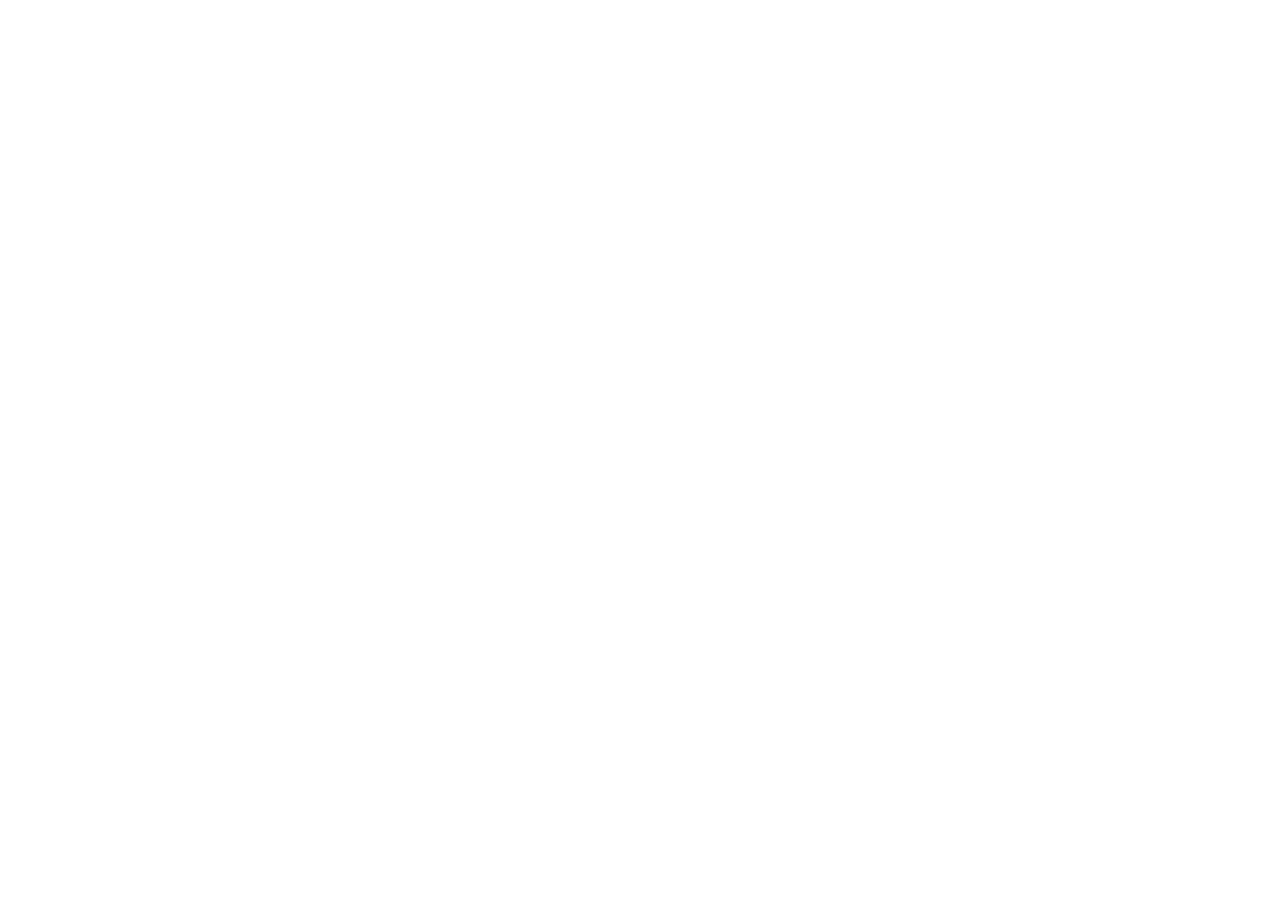
==== index.html @ a16e26c7 "files for music app" ====
<!DOCTYPE html>
<html ng-app="mxPlayer" ng-controller="mxPlayer">
<head>
	<meta charset="utf-8">
	<meta name="viewport" content="width=device-width, initial-scale=1">
	<link rel="stylesheet" type="text/css" href="assets/css/application.css">
	<title>{{ title }}</title>
</head>
<body>
	<!-- Load your application here.... -->
	<!-- Application body width === 450px -->
	<!-- Application body height === 600px or less -->
<script type="text/javascript" src="framework/old/app.js"></script>
<script type="text/javascript" src="controllers/mxplayer.js"></script>
</body>
</html>
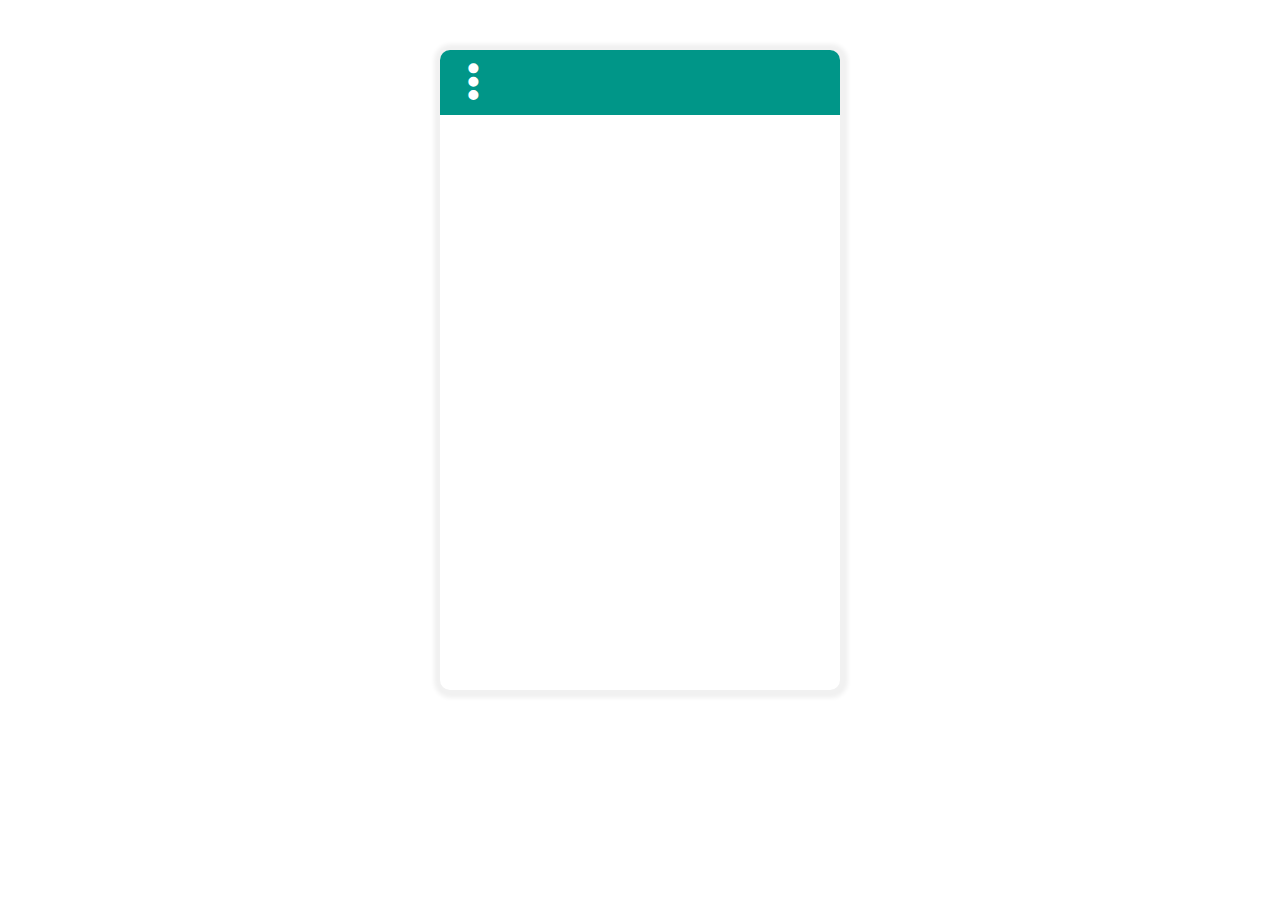
==== commit 290c5550: "Created header fragment" ====
--- a/index.html
+++ b/index.html
@@ -3,13 +3,16 @@
 <head>
 	<meta charset="utf-8">
 	<meta name="viewport" content="width=device-width, initial-scale=1">
-	<link rel="stylesheet" type="text/css" href="assets/css/application.css">
+	<link rel="stylesheet" type="text/css" href="assets/css/mxplayer.css">
 	<title>{{ title }}</title>
 </head>
-<body>
+<body class="app">
+	<div ng-include src="'views/fragments/header.html'"></div>
+	<div class="" ng-view></div>
 	<!-- Load your application here.... -->
-	<!-- Application body width === 450px -->
+	<!-- Application body width === 450px or less -->
 	<!-- Application body height === 600px or less -->
+	<div ng-include src="'views/fragments/footer.html'"></div>
 <script type="text/javascript" src="framework/old/app.js"></script>
 <script type="text/javascript" src="controllers/mxplayer.js"></script>
 </body>
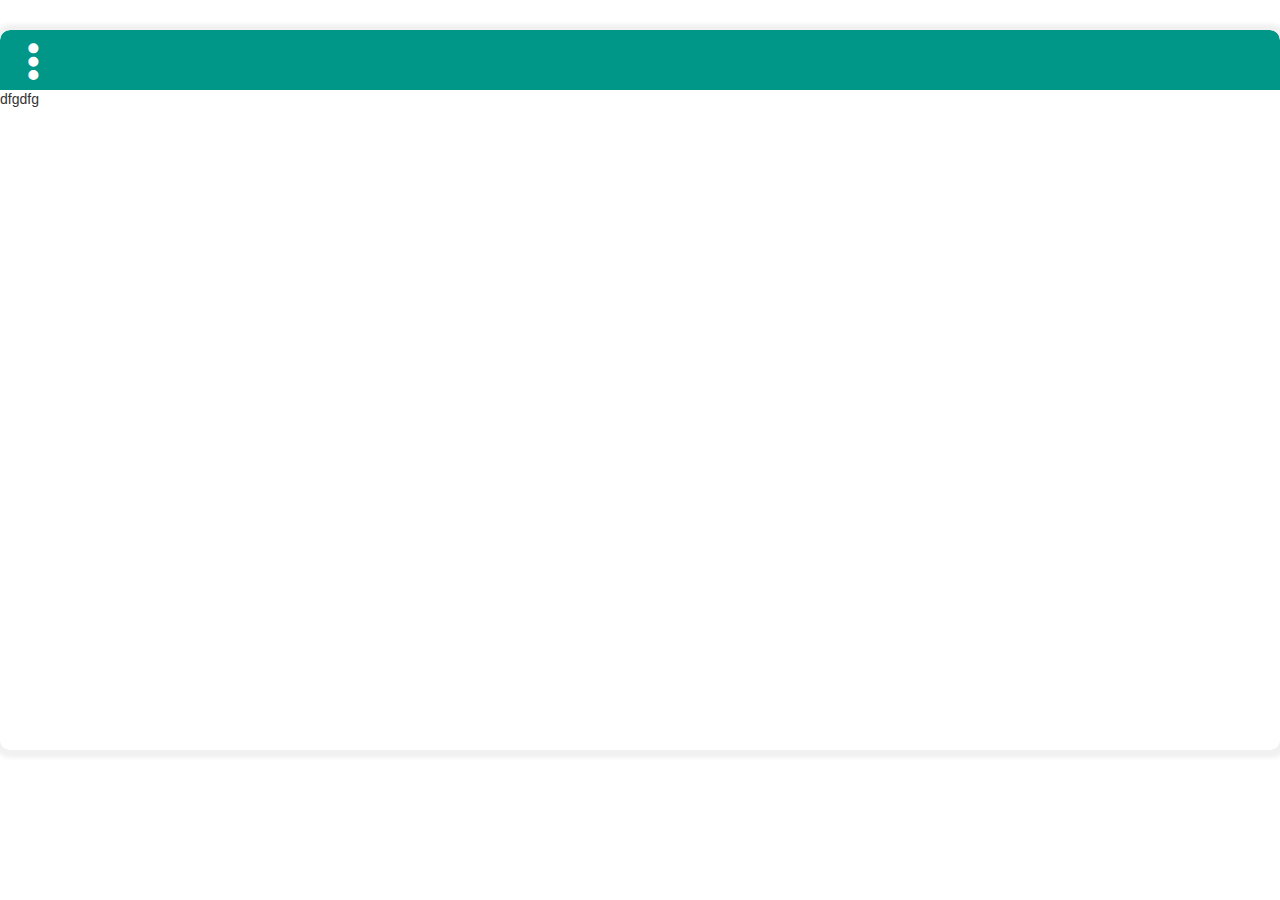
==== commit 5566c950: "Added routes and created sidebar" ====
--- a/index.html
+++ b/index.html
@@ -9,11 +9,18 @@
 <body class="app">
 	<div ng-include src="'views/fragments/header.html'"></div>
 	<div class="" ng-view></div>
+	<div ng-include src="'views/fragments/sidebar.html'"></div>
 	<!-- Load your application here.... -->
 	<!-- Application body width === 450px or less -->
 	<!-- Application body height === 600px or less -->
 	<div ng-include src="'views/fragments/footer.html'"></div>
 <script type="text/javascript" src="framework/old/app.js"></script>
+<script type="text/javascript" src="framework/old/router.js"></script>
 <script type="text/javascript" src="controllers/mxplayer.js"></script>
+<script type="text/javascript" src="components/vendor/jquery.js"></script>
+<script type="text/javascript" src="components/mxComponent.js"></script>
+<script type="text/javascript">
+	mxComponent.sidebar();
+</script>
 </body>
 </html>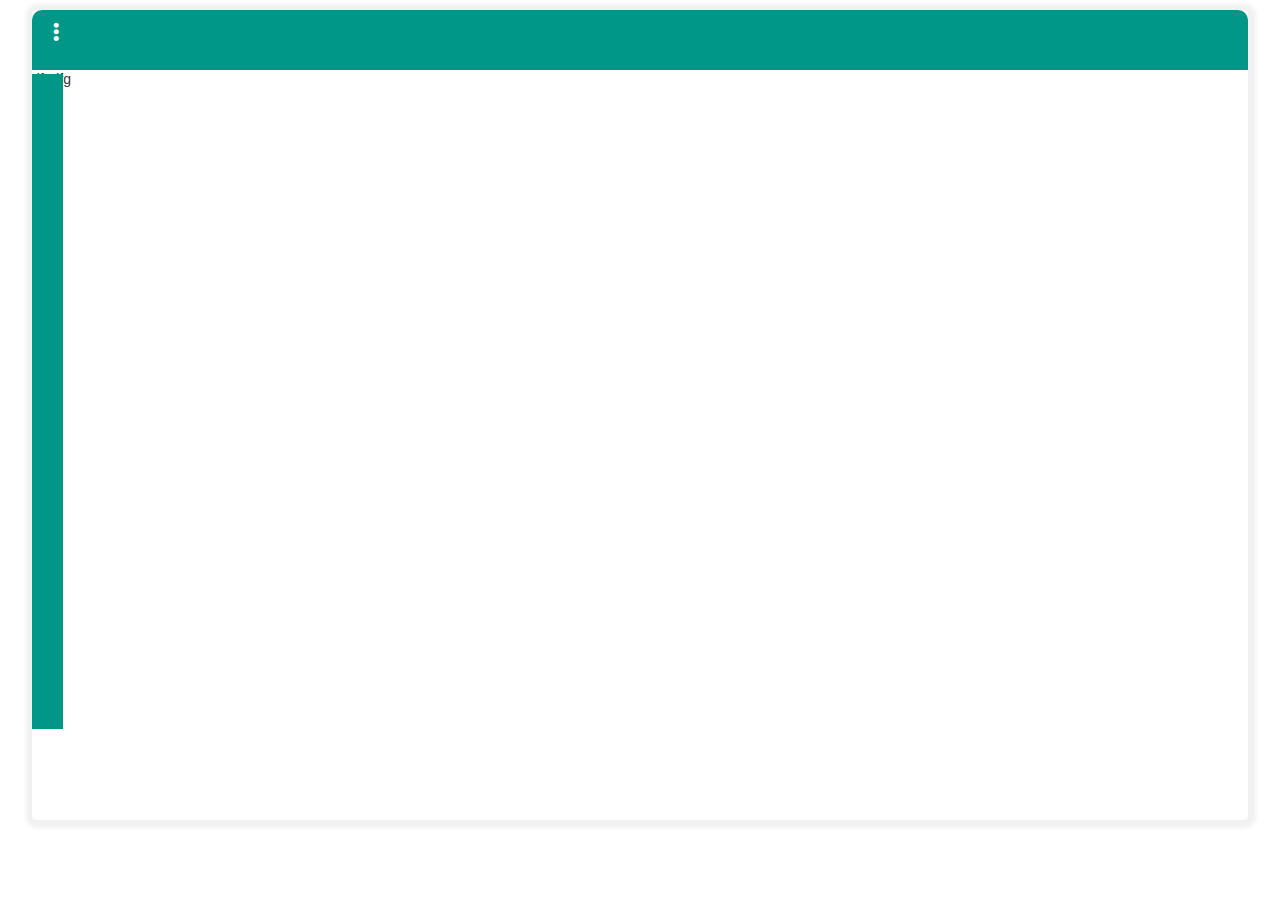
==== commit f6600517: "Added toggle animation to header" ====
--- a/index.html
+++ b/index.html
@@ -1,26 +1,22 @@
 <!DOCTYPE html>
-<html ng-app="mxPlayer" ng-controller="mxPlayer">
+<html ng-cloak ng-app="mxPlayer" ng-controller="mxPlayer">
 <head>
 	<meta charset="utf-8">
 	<meta name="viewport" content="width=device-width, initial-scale=1">
 	<link rel="stylesheet" type="text/css" href="assets/css/mxplayer.css">
 	<title>{{ title }}</title>
+	<script type="text/javascript" src="components/vendor/jquery.js"></script>
+	<script type="text/javascript" src="components/mxComponent.js"></script>	
 </head>
 <body class="app">
+
 	<div ng-include src="'views/fragments/header.html'"></div>
 	<div class="" ng-view></div>
 	<div ng-include src="'views/fragments/sidebar.html'"></div>
-	<!-- Load your application here.... -->
-	<!-- Application body width === 450px or less -->
-	<!-- Application body height === 600px or less -->
 	<div ng-include src="'views/fragments/footer.html'"></div>
-<script type="text/javascript" src="framework/old/app.js"></script>
-<script type="text/javascript" src="framework/old/router.js"></script>
-<script type="text/javascript" src="controllers/mxplayer.js"></script>
-<script type="text/javascript" src="components/vendor/jquery.js"></script>
-<script type="text/javascript" src="components/mxComponent.js"></script>
-<script type="text/javascript">
-	mxComponent.sidebar();
-</script>
+
+	<script type="text/javascript" src="framework/old/app.js"></script>
+	<script type="text/javascript" src="framework/old/router.js"></script>
+	<script type="text/javascript" src="controllers/mxplayer.js"></script>
 </body>
 </html>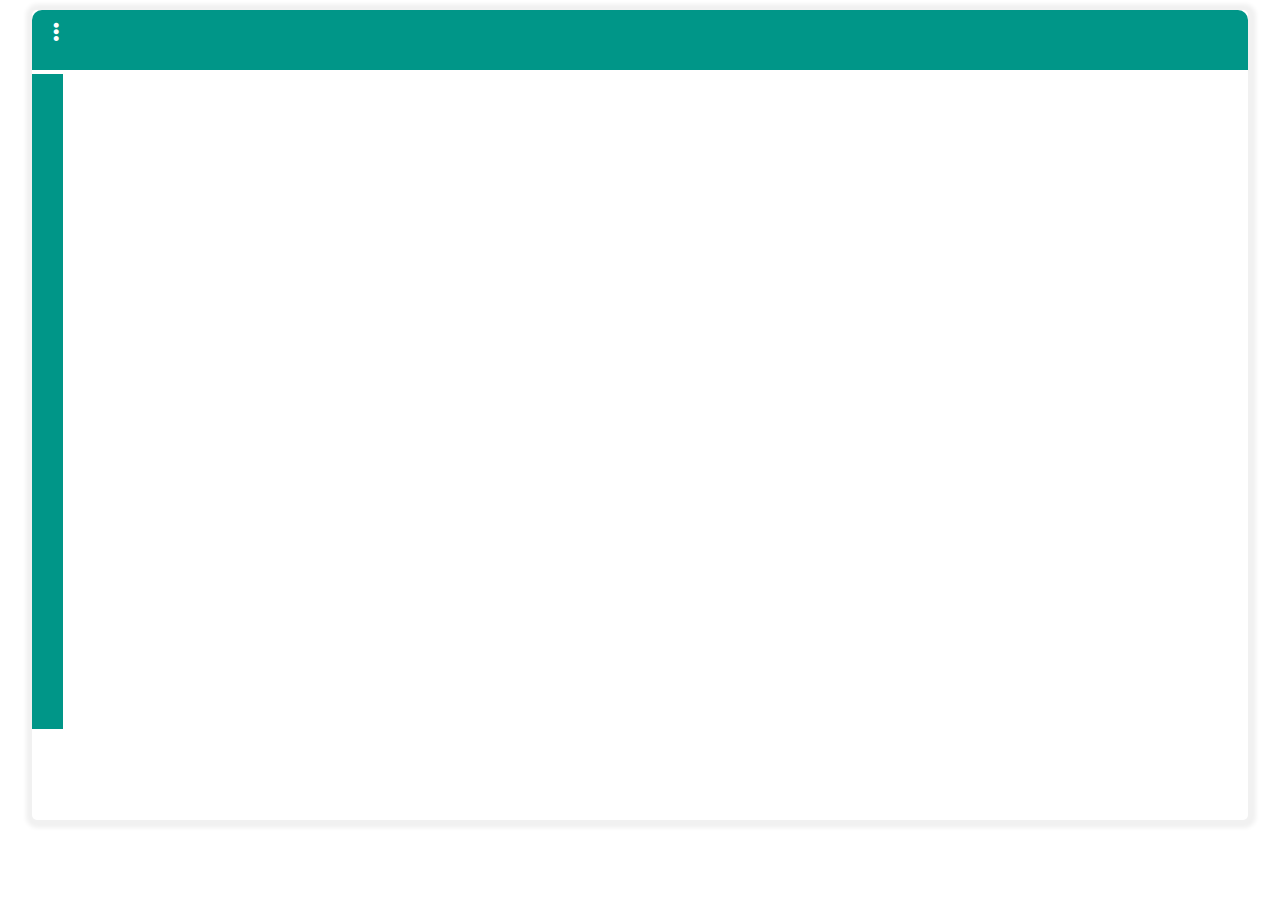
==== commit a68d7d92: "Updating application" ====
--- a/index.html
+++ b/index.html
@@ -9,14 +9,17 @@
 	<script type="text/javascript" src="components/mxComponent.js"></script>	
 </head>
 <body class="app">
-
+	<div class="app_spinner">
+		<p>Please wait....</p>			
+	</div>
 	<div ng-include src="'views/fragments/header.html'"></div>
-	<div class="" ng-view></div>
+	<div class="app_view_provider" ng-view></div>
 	<div ng-include src="'views/fragments/sidebar.html'"></div>
 	<div ng-include src="'views/fragments/footer.html'"></div>
 
 	<script type="text/javascript" src="framework/old/app.js"></script>
 	<script type="text/javascript" src="framework/old/router.js"></script>
 	<script type="text/javascript" src="controllers/mxplayer.js"></script>
+	<script type="text/javascript" src="controllers/dashboardController.js"></script>
 </body>
 </html>